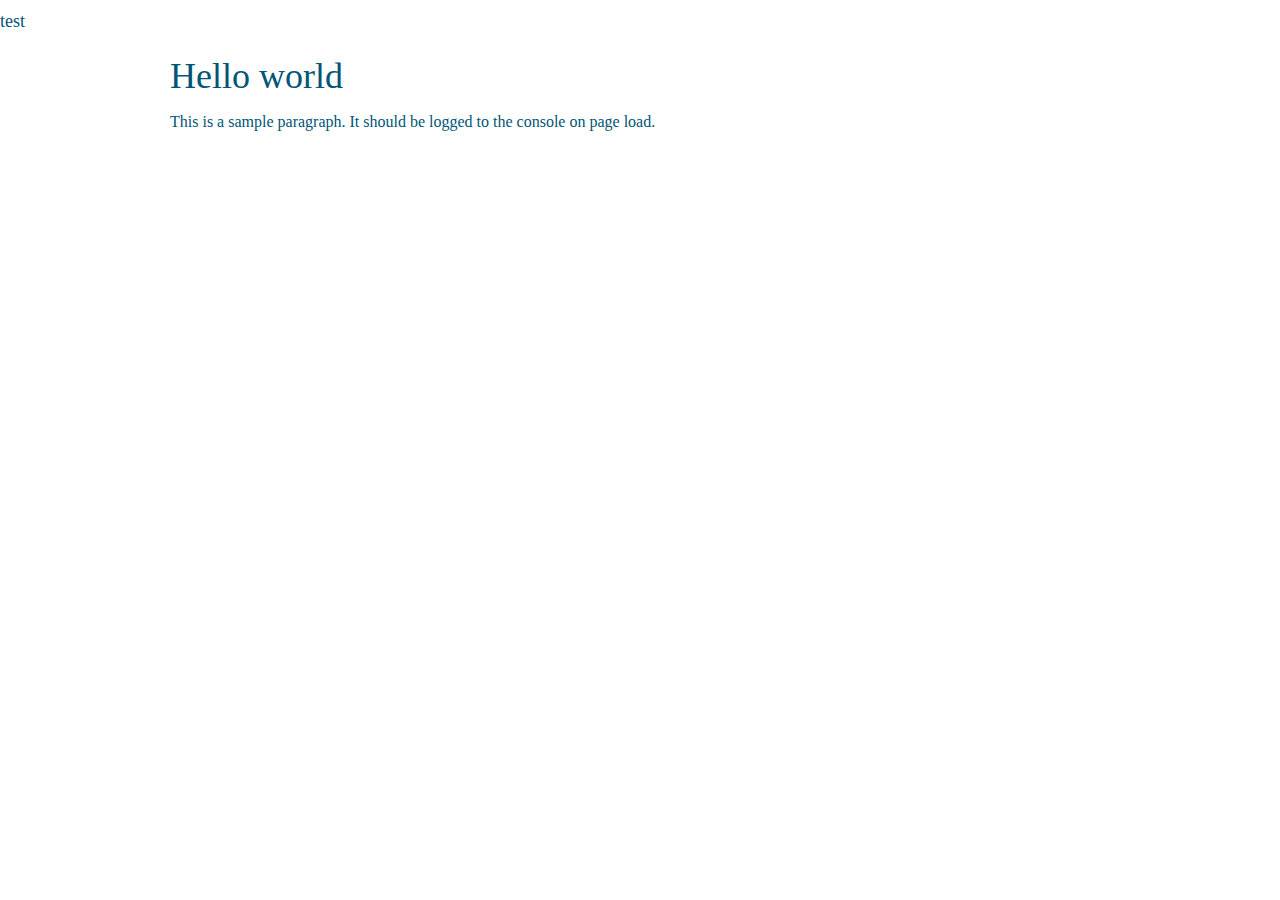
==== fay/index.html @ 685aa8a1 "add haml, less, and bootstrap" ====
<!DOCTYPE html>
<html lang='en'>
  <head>
    <title>LC4 Simulator</title>
    <meta content='text/html; charset=utf-8' http='{:equiv=&gt;"Content-Type"}'>
    <meta content='IE=edge,chrome=1' http='{:equiv=&gt;"X-UA-Compatible"}'>
    <link href='css/app.css' rel='stylesheet'>
    <link href='assets/favicon.png' rel='shortcut icon'>
    <script src='js/lib/jquery-1.8.3.js' type='text/javascript'></script>
    <script src='demo.js' type='text/javascript'></script>
  </head>
  <body>
    <div class='container main'>
      <h1>
        Hello world
      </h1>
      <p>
        This is a sample paragraph. It should be logged to the console on page
        load.
      </p>
    </div>
  </body>
</html>
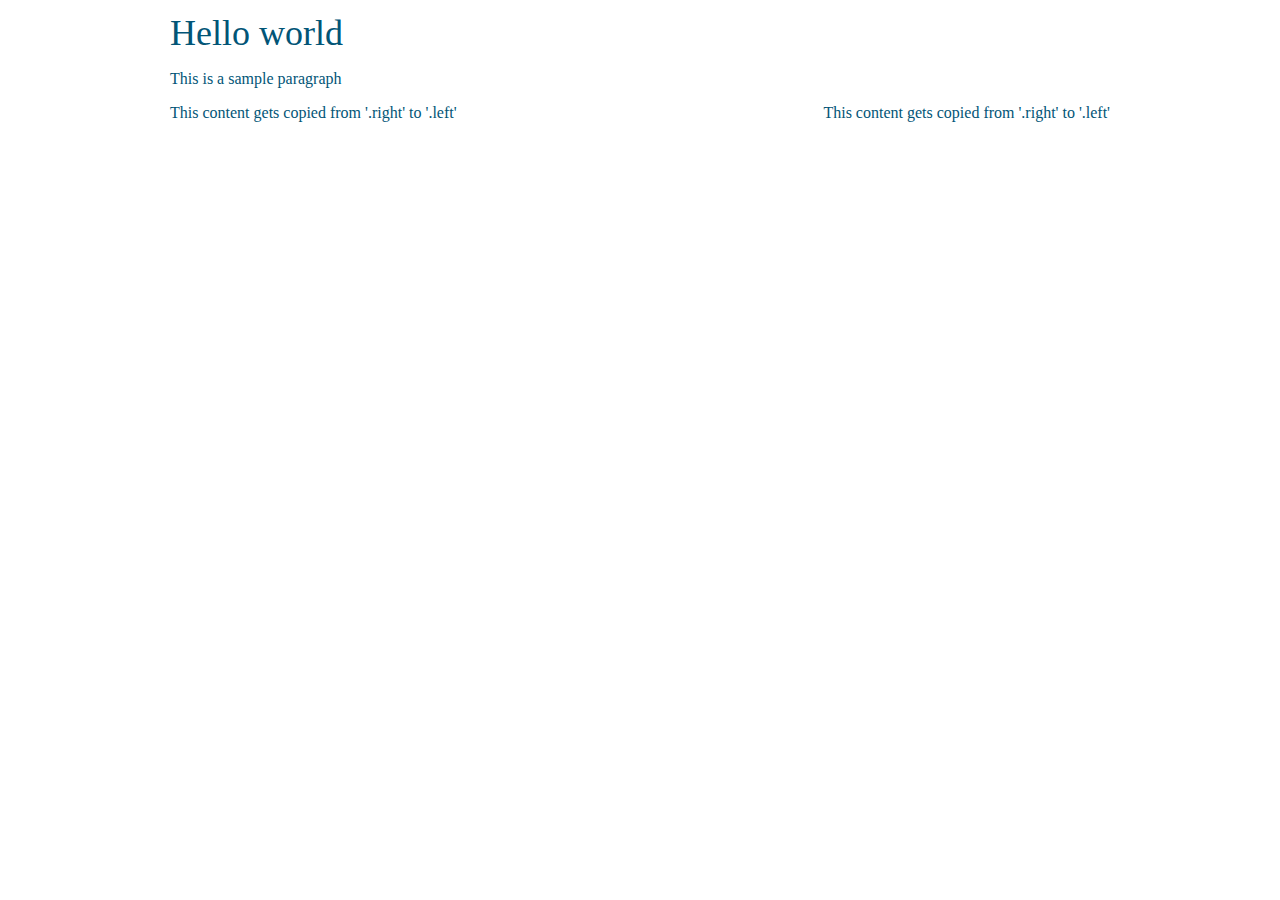
==== commit 6f27b9e4: "use dom ready to get jQuery stuff working in Fay" ====
--- a/fay/index.html
+++ b/fay/index.html
@@ -15,9 +15,12 @@
         Hello world
       </h1>
       <p>
-        This is a sample paragraph. It should be logged to the console on page
-        load.
+        This is a sample paragraph
       </p>
+      <div class='left'></div>
+      <div class='right'>
+        This content gets copied from '.right' to '.left'
+      </div>
     </div>
   </body>
 </html>
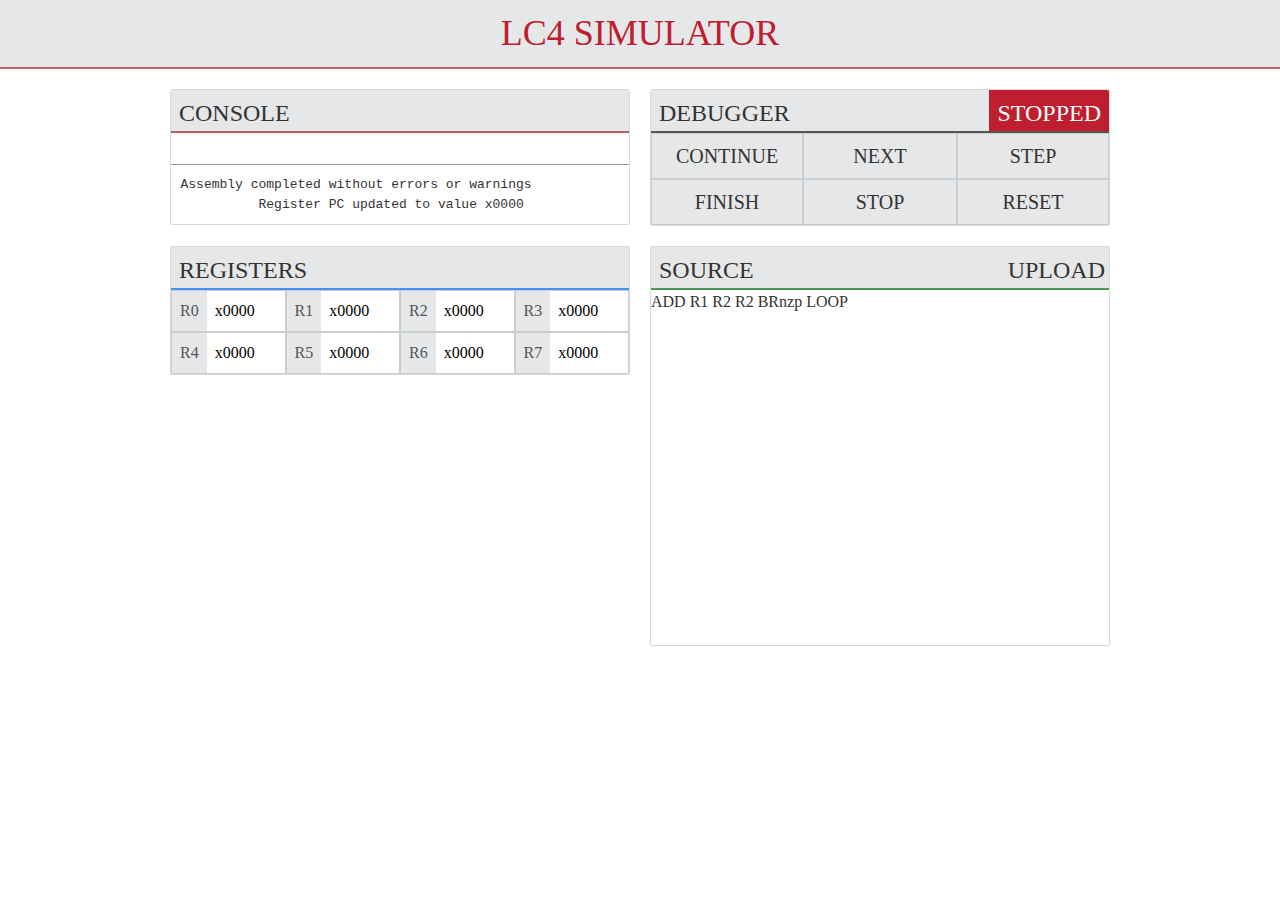
==== commit 4c045030: "basic UI elements for simulator" ====
--- a/fay/index.html
+++ b/fay/index.html
@@ -2,24 +2,99 @@
 <html lang='en'>
   <head>
     <title>LC4 Simulator</title>
-    <meta content='text/html; charset=utf-8' http='{:equiv=&gt;"Content-Type"}'>
-    <meta content='IE=edge,chrome=1' http='{:equiv=&gt;"X-UA-Compatible"}'>
+    <meta content='text/html; charset=utf-8' http-equiv='Content-Type'>
+    <meta content='IE=edge,chrome=1' http-equiv='X-UA-Compatible'>
     <link href='css/app.css' rel='stylesheet'>
     <link href='assets/favicon.png' rel='shortcut icon'>
     <script src='js/lib/jquery-1.8.3.js' type='text/javascript'></script>
     <script src='demo.js' type='text/javascript'></script>
+    <script charset='utf-8' src='http://d1n0x3qji82z53.cloudfront.net/src-min-noconflict/ace.js' type='text/javascript'></script>
+    <script src='https://api.filepicker.io/v1/filepicker.js'></script>
+    <script src='aux.js'></script>
   </head>
   <body>
+    <div class='header'>
+      <div class='container'>
+        <h1>LC4 Simulator</h1>
+      </div>
+    </div>
     <div class='container main'>
-      <h1>
-        Hello world
-      </h1>
-      <p>
-        This is a sample paragraph
-      </p>
-      <div class='left'></div>
-      <div class='right'>
-        This content gets copied from '.right' to '.left'
+      <div class='row'>
+        <div class='box span6' id='console'>
+          <h3 class='title'>Console</h3>
+          <input id='console-input' name='console-input' type='text'>
+          <pre id='console-output'>Assembly completed without errors or warnings
+          Register PC updated to value x0000</pre>
+        </div>
+        <div class='box span6' id='debugger'>
+          <h3 class='title'>
+            Debugger
+            <div id='debugger-state'>Stopped</div>
+          </h3>
+          <div class='button' id='continue'>
+            Continue
+          </div>
+          <div class='button' id='next'>
+            Next
+          </div>
+          <div class='button' id='step'>
+            Step
+          </div>
+          <div class='button' id='finish'>
+            Finish
+          </div>
+          <div class='button' id='stop'>
+            Stop
+          </div>
+          <div class='button' id='reset'>
+            Reset
+          </div>
+        </div>
+        <div class='box span6' id='registers'>
+          <h3 class='title'>Registers</h3>
+          <div class='register'>
+            <div class='name'>R0</div>
+            x0000
+          </div>
+          <div class='register'>
+            <div class='name'>R1</div>
+            x0000
+          </div>
+          <div class='register'>
+            <div class='name'>R2</div>
+            x0000
+          </div>
+          <div class='register'>
+            <div class='name'>R3</div>
+            x0000
+          </div>
+          <div class='register'>
+            <div class='name'>R4</div>
+            x0000
+          </div>
+          <div class='register'>
+            <div class='name'>R5</div>
+            x0000
+          </div>
+          <div class='register'>
+            <div class='name'>R6</div>
+            x0000
+          </div>
+          <div class='register'>
+            <div class='name'>R7</div>
+            x0000
+          </div>
+        </div>
+        <div class='box span6' id='source'>
+          <h3 class='title'>
+            Source
+            <div class='button' id='upload'>Upload</div>
+          </h3>
+          <div id='editor'>
+            ADD R1 R2 R2
+            BRnzp LOOP
+          </div>
+        </div>
       </div>
     </div>
   </body>
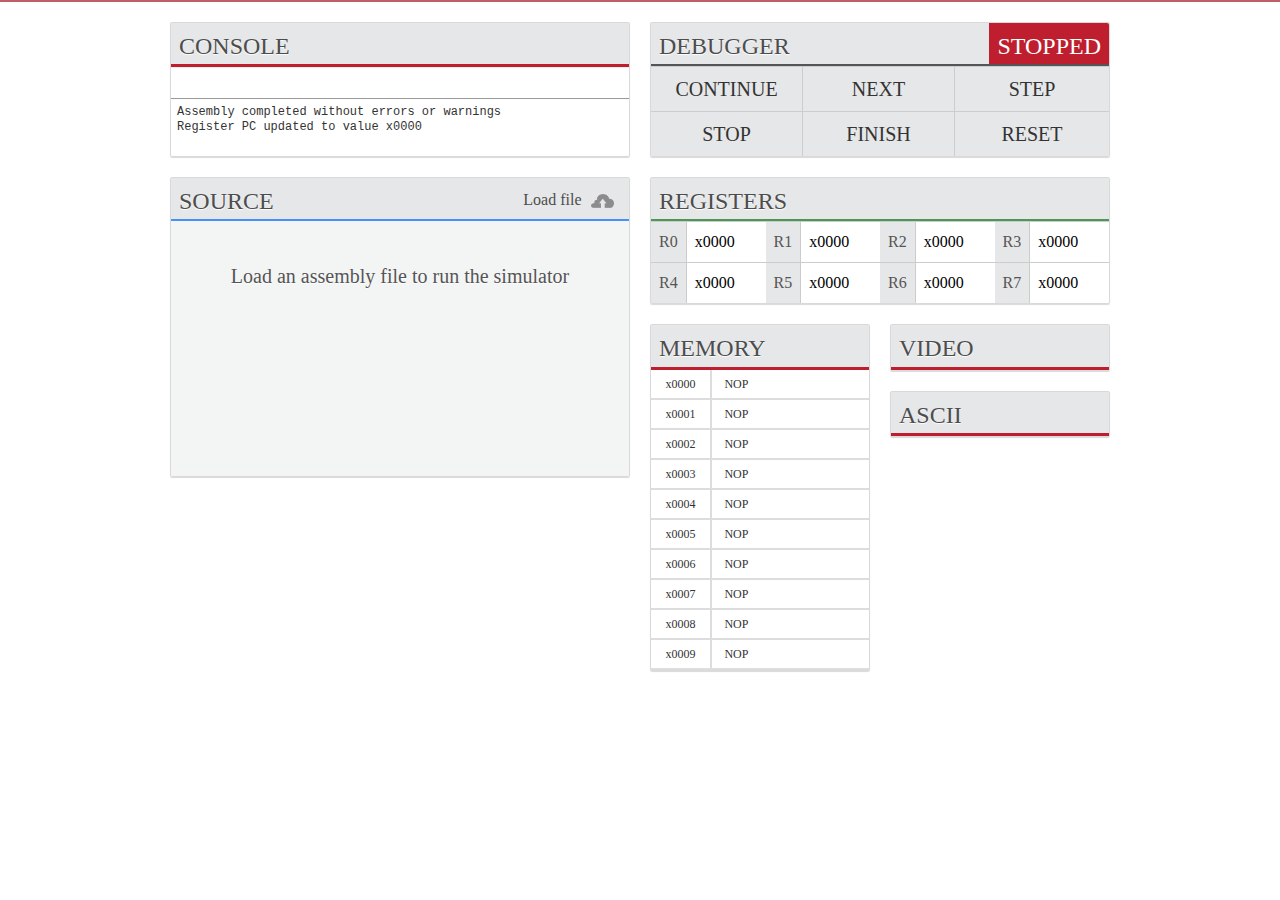
==== commit b3c5b9e6: "clean up js and improve styles" ====
--- a/fay/index.html
+++ b/fay/index.html
@@ -22,14 +22,13 @@
       <div class='row'>
         <div class='box span6' id='console'>
           <h3 class='title'>Console</h3>
-          <input id='console-input' name='console-input' type='text'>
-          <pre id='console-output'>Assembly completed without errors or warnings
-          Register PC updated to value x0000</pre>
+          <input class='console-input' name='console-input' type='text'>
+          <pre class='console-output'>Assembly completed without errors or warnings&#x000A;Register PC updated to value x0000&#x000A;</pre>
         </div>
         <div class='box span6' id='debugger'>
           <h3 class='title'>
             Debugger
-            <div id='debugger-state'>Stopped</div>
+            <div class='debugger-state'>Stopped</div>
           </h3>
           <div class='button' id='continue'>
             Continue
@@ -40,14 +39,28 @@
           <div class='button' id='step'>
             Step
           </div>
+          <div class='button' id='stop'>
+            Stop
+          </div>
           <div class='button' id='finish'>
             Finish
           </div>
-          <div class='button' id='stop'>
-            Stop
-          </div>
           <div class='button' id='reset'>
             Reset
+          </div>
+        </div>
+      </div>
+      <div class='row'>
+        <div class='box span6' id='source'>
+          <h3 class='title'>
+            Source
+            <div class='button upload'>
+              Load file
+              <img src='assets/upload.png'>
+            </div>
+          </h3>
+          <div class='placeholder' id='editor'>
+            Load an assembly file&#x000A;to run the simulator&#x000A;
           </div>
         </div>
         <div class='box span6' id='registers'>
@@ -85,15 +98,80 @@
             x0000
           </div>
         </div>
-        <div class='box span6' id='source'>
-          <h3 class='title'>
-            Source
-            <div class='button' id='upload'>Upload</div>
-          </h3>
-          <div id='editor'>
-            ADD R1 R2 R2
-            BRnzp LOOP
+        <div class='box span3' id='memory'>
+          <h3 class='title'>Memory</h3>
+          <div class='table'>
+            <div class='entry'>
+              <div class='address'>x0000</div>
+              <div class='value'>NOP</div>
+            </div>
+            <div class='entry'>
+              <div class='address'>x0001</div>
+              <div class='value'>NOP</div>
+            </div>
+            <div class='entry'>
+              <div class='address'>x0002</div>
+              <div class='value'>NOP</div>
+            </div>
+            <div class='entry'>
+              <div class='address'>x0003</div>
+              <div class='value'>NOP</div>
+            </div>
+            <div class='entry'>
+              <div class='address'>x0004</div>
+              <div class='value'>NOP</div>
+            </div>
+            <div class='entry'>
+              <div class='address'>x0005</div>
+              <div class='value'>NOP</div>
+            </div>
+            <div class='entry'>
+              <div class='address'>x0006</div>
+              <div class='value'>NOP</div>
+            </div>
+            <div class='entry'>
+              <div class='address'>x0007</div>
+              <div class='value'>NOP</div>
+            </div>
+            <div class='entry'>
+              <div class='address'>x0008</div>
+              <div class='value'>NOP</div>
+            </div>
+            <div class='entry'>
+              <div class='address'>x0009</div>
+              <div class='value'>NOP</div>
+            </div>
+            <div class='entry'>
+              <div class='address'>x000a</div>
+              <div class='value'>NOP</div>
+            </div>
+            <div class='entry'>
+              <div class='address'>x000b</div>
+              <div class='value'>NOP</div>
+            </div>
+            <div class='entry'>
+              <div class='address'>x000c</div>
+              <div class='value'>NOP</div>
+            </div>
+            <div class='entry'>
+              <div class='address'>x000d</div>
+              <div class='value'>NOP</div>
+            </div>
+            <div class='entry'>
+              <div class='address'>x000e</div>
+              <div class='value'>NOP</div>
+            </div>
+            <div class='entry'>
+              <div class='address'>x000f</div>
+              <div class='value'>NOP</div>
+            </div>
           </div>
+        </div>
+        <div class='box span3' id='video'>
+          <h3 class='title'>Video</h3>
+        </div>
+        <div class='box span3' id='ascii'>
+          <h3 class='title'>ASCII</h3>
         </div>
       </div>
     </div>
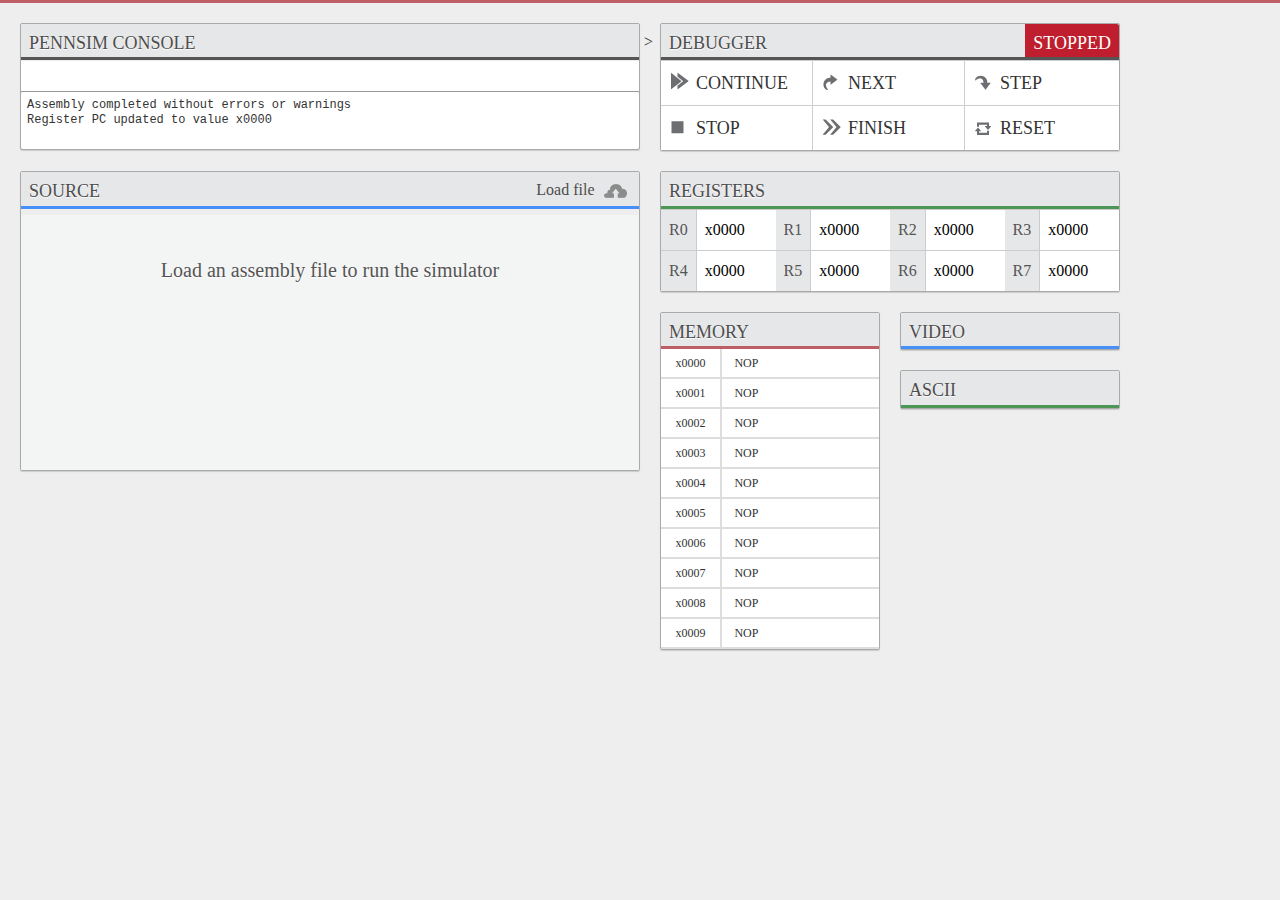
==== commit 97d22569: "interface style improvements" ====
--- a/fay/index.html
+++ b/fay/index.html
@@ -18,18 +18,19 @@
         <h1>LC4 Simulator</h1>
       </div>
     </div>
-    <div class='container main'>
+    <div class='main container-fluid'>
       <div class='row'>
-        <div class='box span6' id='console'>
-          <h3 class='title'>Console</h3>
+        <div class='box span8' id='console'>
+          <h4 class='title'>PennSim Console</h4>
           <input class='console-input' name='console-input' type='text'>
+          <span class='prompt'>&gt;</span>
           <pre class='console-output'>Assembly completed without errors or warnings&#x000A;Register PC updated to value x0000&#x000A;</pre>
         </div>
         <div class='box span6' id='debugger'>
-          <h3 class='title'>
+          <h4 class='title'>
             Debugger
             <div class='debugger-state'>Stopped</div>
-          </h3>
+          </h4>
           <div class='button' id='continue'>
             Continue
           </div>
@@ -51,20 +52,20 @@
         </div>
       </div>
       <div class='row'>
-        <div class='box span6' id='source'>
-          <h3 class='title'>
+        <div class='box span8' id='source'>
+          <h4 class='title'>
             Source
             <div class='button upload'>
               Load file
               <img src='assets/upload.png'>
             </div>
-          </h3>
+          </h4>
           <div class='placeholder' id='editor'>
             Load an assembly file&#x000A;to run the simulator&#x000A;
           </div>
         </div>
         <div class='box span6' id='registers'>
-          <h3 class='title'>Registers</h3>
+          <h4 class='title'>Registers</h4>
           <div class='register'>
             <div class='name'>R0</div>
             x0000
@@ -99,7 +100,7 @@
           </div>
         </div>
         <div class='box span3' id='memory'>
-          <h3 class='title'>Memory</h3>
+          <h4 class='title'>Memory</h4>
           <div class='table'>
             <div class='entry'>
               <div class='address'>x0000</div>
@@ -168,10 +169,10 @@
           </div>
         </div>
         <div class='box span3' id='video'>
-          <h3 class='title'>Video</h3>
+          <h4 class='title'>Video</h4>
         </div>
         <div class='box span3' id='ascii'>
-          <h3 class='title'>ASCII</h3>
+          <h4 class='title'>ASCII</h4>
         </div>
       </div>
     </div>
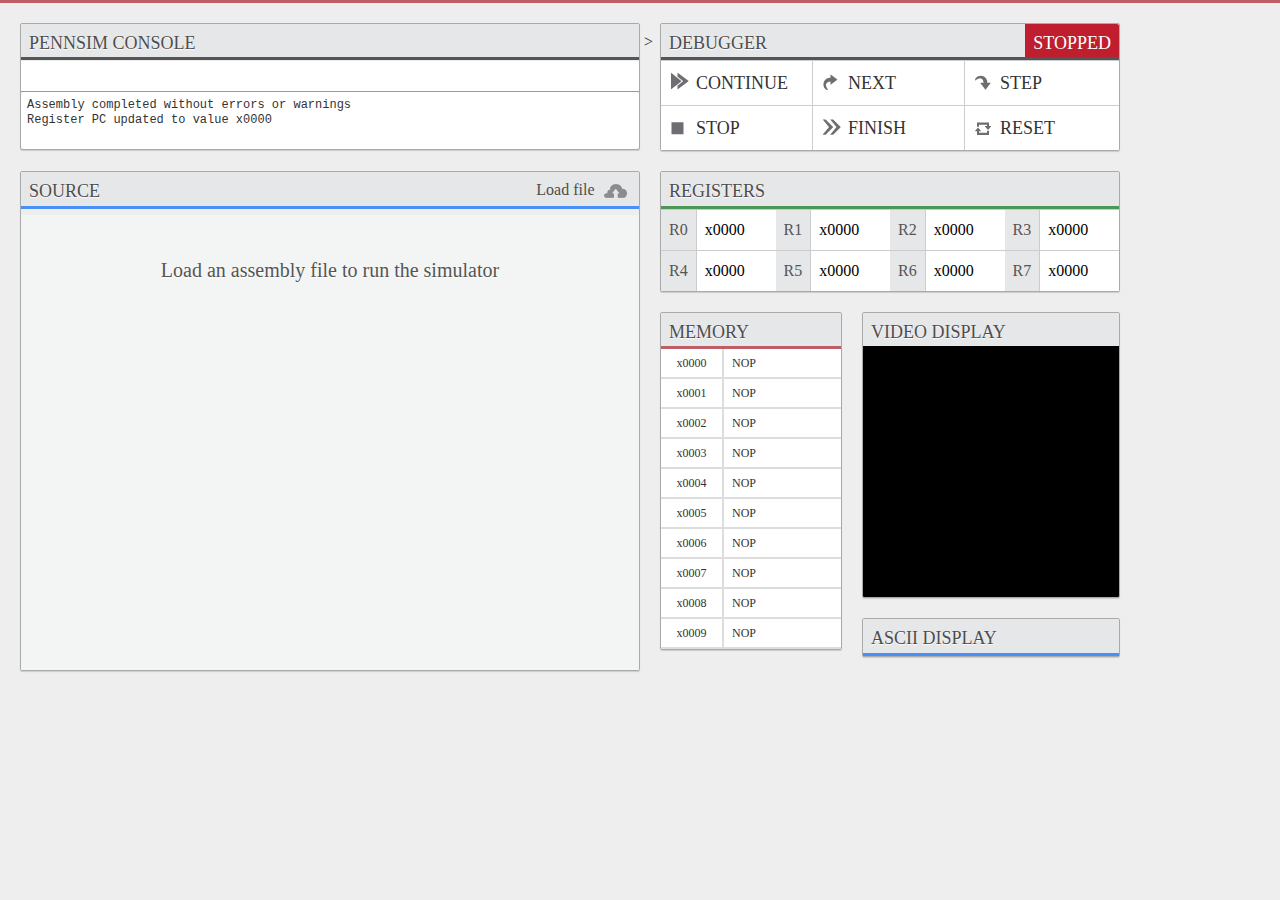
==== commit 47036ab4: "some work on updating UI from vm state" ====
--- a/fay/index.html
+++ b/fay/index.html
@@ -8,9 +8,9 @@
     <link href='assets/favicon.png' rel='shortcut icon'>
     <script src='js/lib/jquery-1.8.3.js' type='text/javascript'></script>
     <script src='demo.js' type='text/javascript'></script>
+    <script src='aux.js' type='text/javascript'></script>
     <script charset='utf-8' src='http://d1n0x3qji82z53.cloudfront.net/src-min-noconflict/ace.js' type='text/javascript'></script>
     <script src='https://api.filepicker.io/v1/filepicker.js'></script>
-    <script src='aux.js'></script>
   </head>
   <body>
     <div class='header'>
@@ -68,38 +68,38 @@
           <h4 class='title'>Registers</h4>
           <div class='register'>
             <div class='name'>R0</div>
-            x0000
+            <div class='value' id='R0'>x0000</div>
           </div>
           <div class='register'>
             <div class='name'>R1</div>
-            x0000
+            <div class='value' id='R1'>x0000</div>
           </div>
           <div class='register'>
             <div class='name'>R2</div>
-            x0000
+            <div class='value' id='R2'>x0000</div>
           </div>
           <div class='register'>
             <div class='name'>R3</div>
-            x0000
+            <div class='value' id='R3'>x0000</div>
           </div>
           <div class='register'>
             <div class='name'>R4</div>
-            x0000
+            <div class='value' id='R4'>x0000</div>
           </div>
           <div class='register'>
             <div class='name'>R5</div>
-            x0000
+            <div class='value' id='R5'>x0000</div>
           </div>
           <div class='register'>
             <div class='name'>R6</div>
-            x0000
+            <div class='value' id='R6'>x0000</div>
           </div>
           <div class='register'>
             <div class='name'>R7</div>
-            x0000
+            <div class='value' id='R7'>x0000</div>
           </div>
         </div>
-        <div class='box span3' id='memory'>
+        <div class='box span2' id='memory'>
           <h4 class='title'>Memory</h4>
           <div class='table'>
             <div class='entry'>
@@ -169,10 +169,11 @@
           </div>
         </div>
         <div class='box span3' id='video'>
-          <h4 class='title'>Video</h4>
+          <h4 class='title'>Video Display</h4>
+          <div class='display'></div>
         </div>
         <div class='box span3' id='ascii'>
-          <h4 class='title'>ASCII</h4>
+          <h4 class='title'>ASCII Display</h4>
         </div>
       </div>
     </div>
